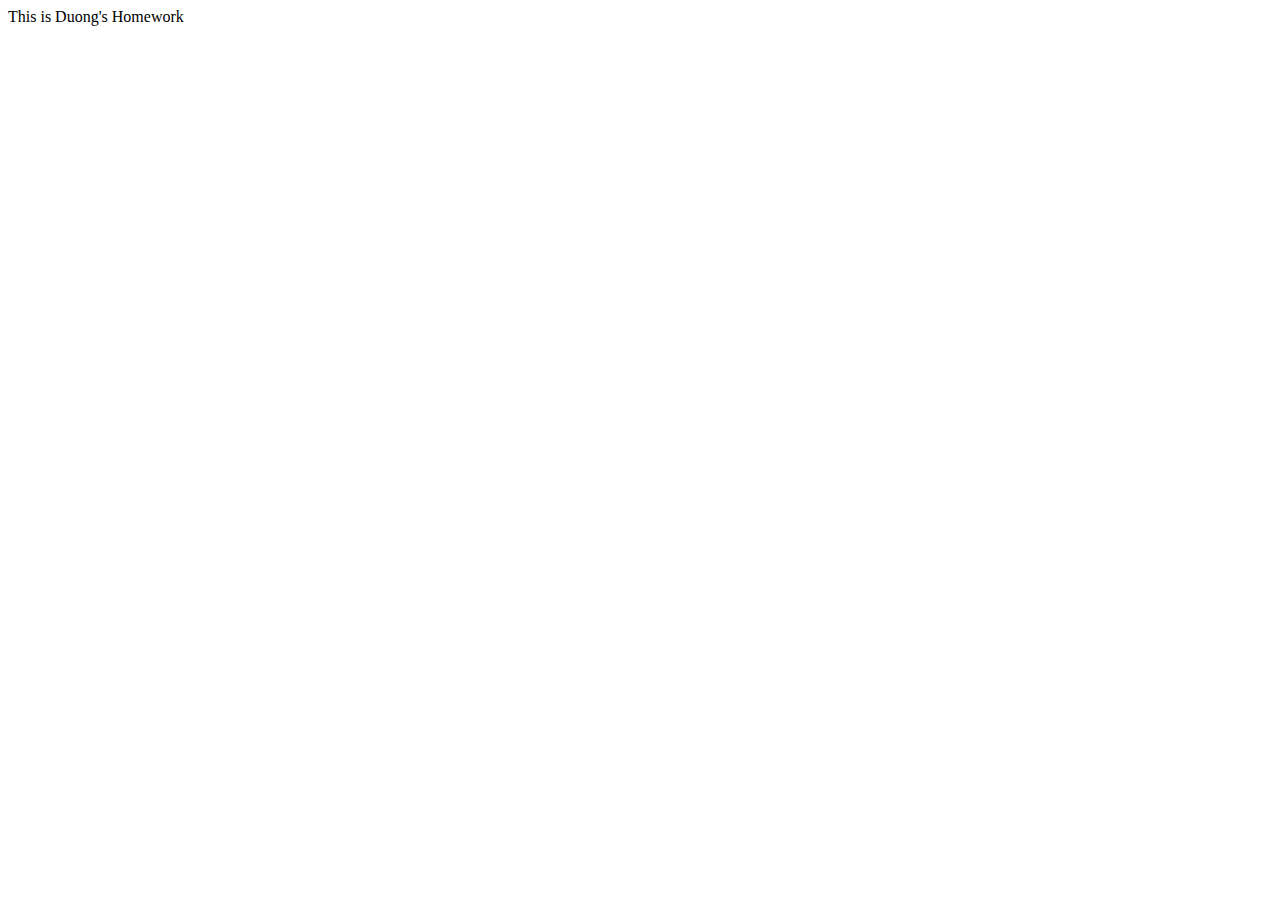
==== lesson1/homework.html @ 9052f9c6 "ádsad" ====
<!DOCTYPE html>
<html lang="en">
<head>
    <meta charset="UTF-8">
    <meta name="viewport" content="width=device-width, initial-scale=1.0">
    <title>Document</title>
</head>
<body>
    This is Duong's Homework
</body>
</html>
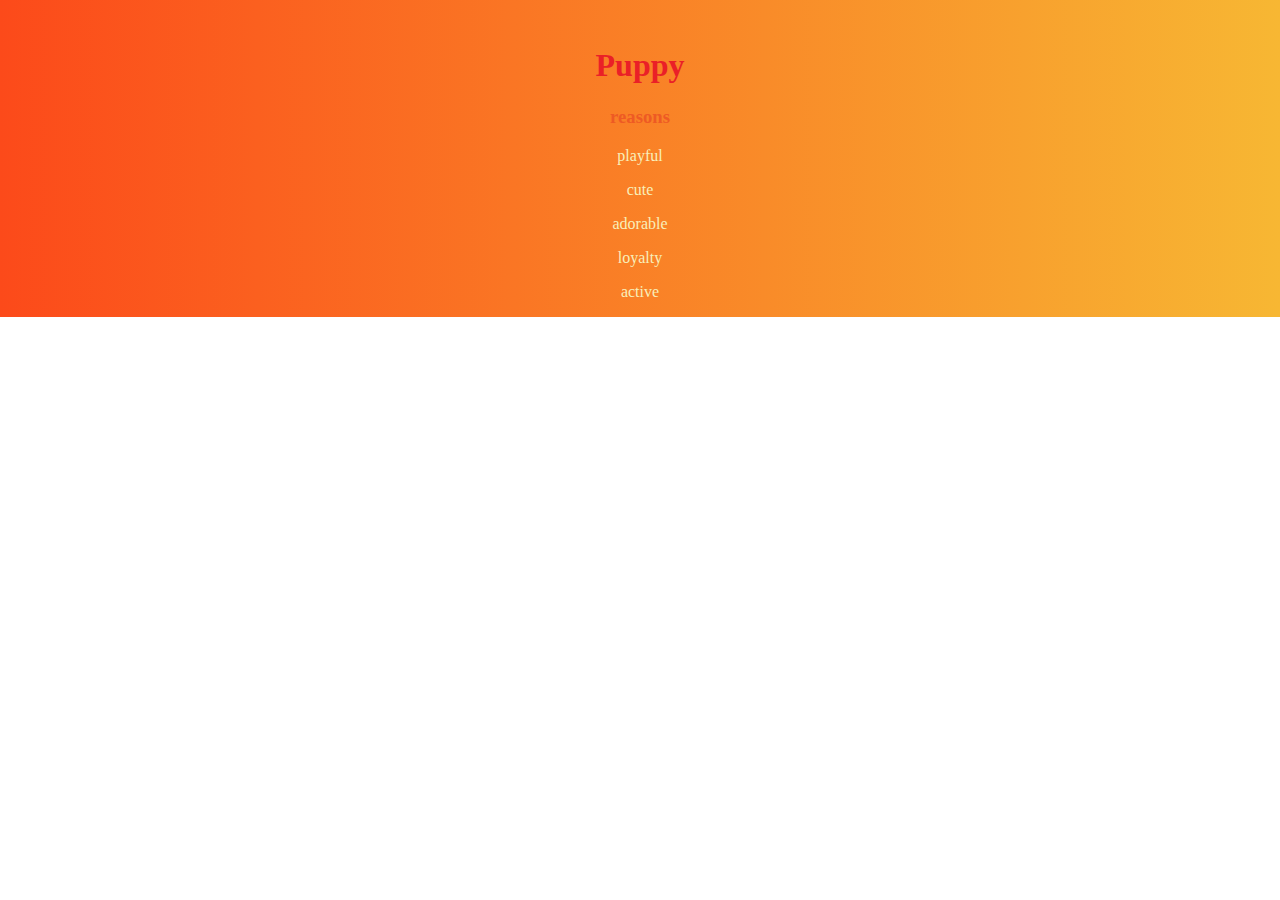
==== commit 47db86af: "Update homework.html" ====
--- a/lesson1/homework.html
+++ b/lesson1/homework.html
@@ -3,9 +3,39 @@
 <head>
     <meta charset="UTF-8">
     <meta name="viewport" content="width=device-width, initial-scale=1.0">
-    <title>Document</title>
+    <title>About_my_favourite_animal</title>
+    
+<style>
+        h1{
+            color:#EA2027
+        }
+        body{
+            text-align: center;
+            background: linear-gradient(to right, #fc4a1a, #f7b733);
+            background-size: cover;
+            background-repeat: no-repeat;
+        }
+        .alo{
+            color:#EE5A24 ;
+            }
+        p{
+            color: #F8EFBA;
+        }
+    </style>
+
+    
 </head>
 <body>
-    This is Duong's Homework
-</body>
+    <!-- <h1> pro </h1> -->
+
+<img src="https://i.pinimg.com/236x/7e/96/99/7e96994a2c1aa4574e134532db0493cf.jpg" alt="">
+<h1>Puppy</h1>
+    <h3 class ="alo">reasons</h3>
+        <p>playful</p>
+        <p>cute</p>
+        <p>adorable</p>
+        <p>loyalty</p>
+        <p>active</p>
+        
+        
 </html>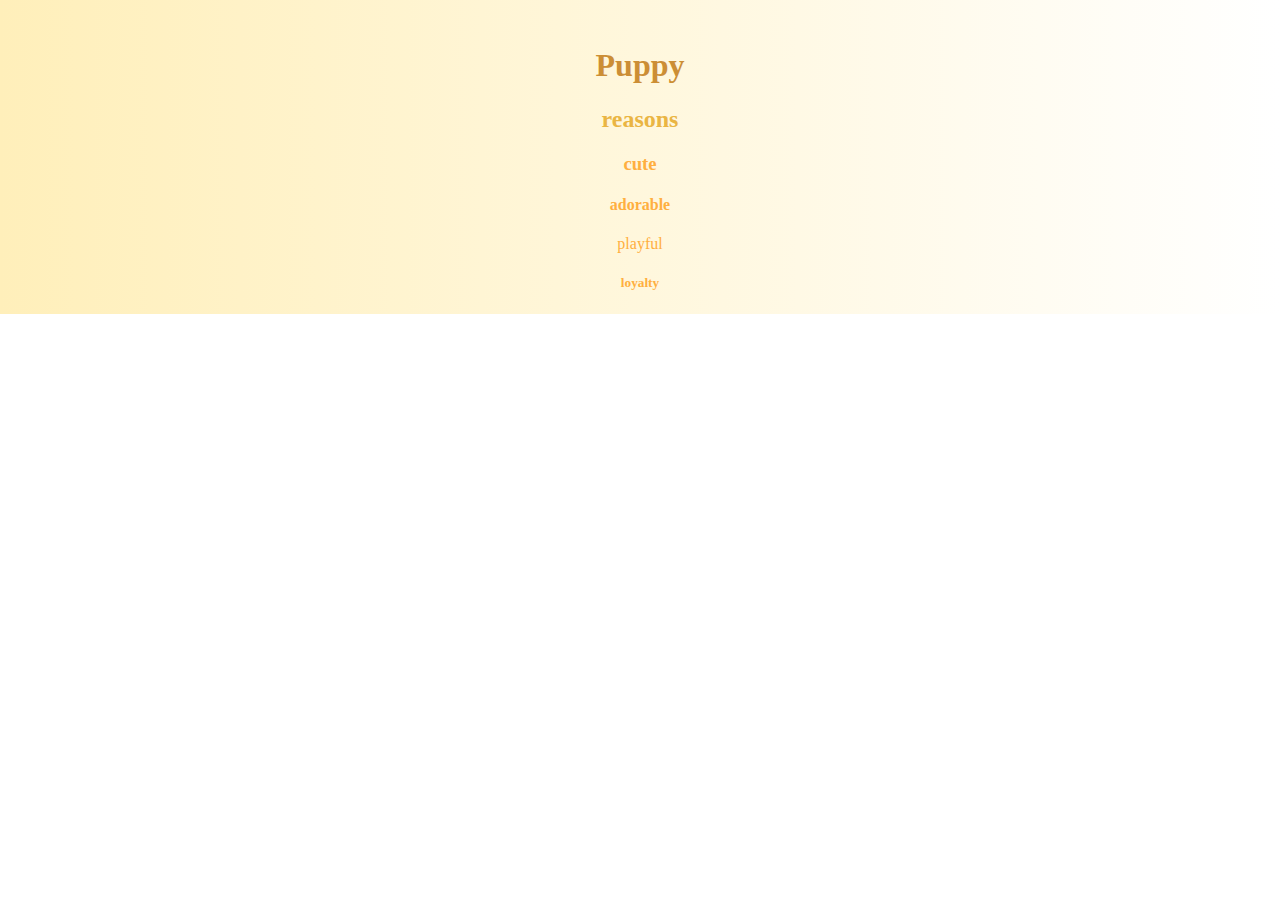
==== commit e87234c1: "Update homework.html" ====
--- a/lesson1/homework.html
+++ b/lesson1/homework.html
@@ -7,19 +7,19 @@
     
 <style>
         h1{
-            color:#EA2027
+            color:#cc8e35 ;
         }
         body{
             text-align: center;
-            background: linear-gradient(to right, #fc4a1a, #f7b733);
+            background: linear-gradient(to right, #ffefba, #ffffff) ;
             background-size: cover;
             background-repeat: no-repeat;
         }
         .alo{
-            color:#EE5A24 ;
+            color:#EAB543 ;
             }
-        p{
-            color: #F8EFBA;
+        .a{
+            color:#ffaf40 ;
         }
     </style>
 
@@ -30,12 +30,11 @@
 
 <img src="https://i.pinimg.com/236x/7e/96/99/7e96994a2c1aa4574e134532db0493cf.jpg" alt="">
 <h1>Puppy</h1>
-    <h3 class ="alo">reasons</h3>
-        <p>playful</p>
-        <p>cute</p>
-        <p>adorable</p>
-        <p>loyalty</p>
-        <p>active</p>
+    <h2 class ="alo">reasons</h2>
+        <h3 class ="a">cute</h3>
+        <h4 class ="a">adorable</h4>
+        <p class ="a" >playful</p>
+        <h5 class ="a">loyalty</h5>
         
         
 </html>